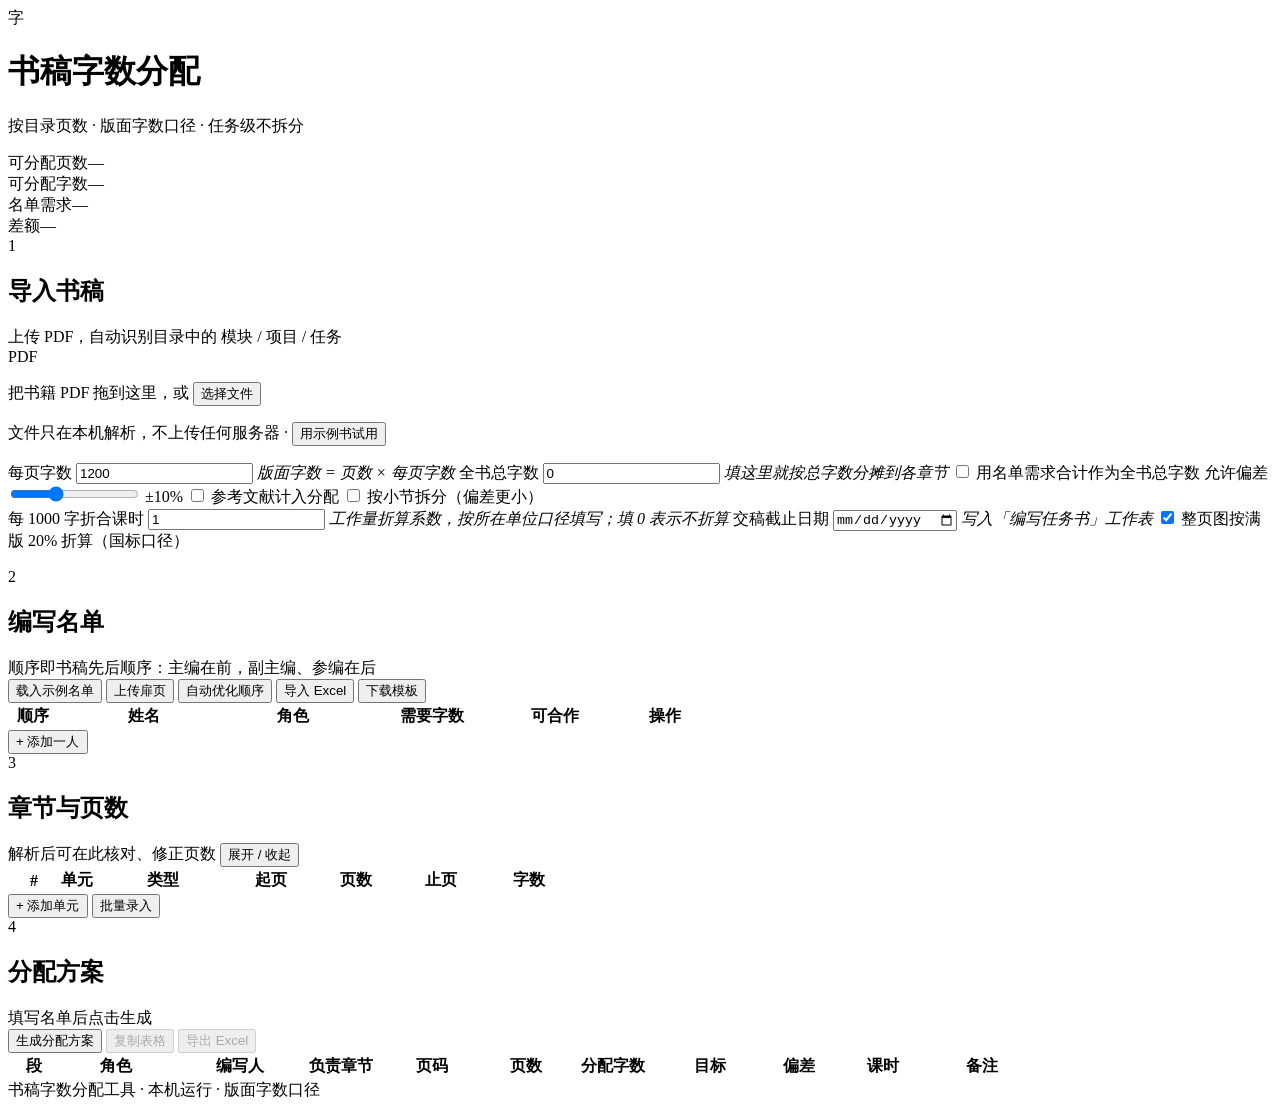
==== app/static/index.html @ 8ac9eb71 "新增自动优化名单顺序，收紧联合编写规则 - 联合编写只允许「主编 + 副主编」，主编带主编、副主编带副主编一律禁止 - 新增 /api/optimize-order：按组生成有效顺序（同角色同目标互换" ====
<!DOCTYPE html>
<html lang="zh-CN">
<head>
<meta charset="UTF-8" />
<meta name="viewport" content="width=device-width, initial-scale=1.0" />
<title>书稿字数分配工具</title>
<link rel="stylesheet" href="/static/style.css" />
</head>
<body>

<header class="topbar">
  <div class="brand">
    <div class="logo">字</div>
    <div>
      <h1>书稿字数分配</h1>
      <p class="sub">按目录页数 · 版面字数口径 · 任务级不拆分</p>
    </div>
  </div>
  <div class="stats" id="topStats">
    <div class="stat"><span class="k">可分配页数</span><span class="v" id="stPages">—</span></div>
    <div class="stat"><span class="k">可分配字数</span><span class="v" id="stWords">—</span></div>
    <div class="stat"><span class="k">名单需求</span><span class="v" id="stTarget">—</span></div>
    <div class="stat"><span class="k">差额</span><span class="v" id="stGap">—</span></div>
  </div>
</header>

<main>

  <!-- ① 导入 -->
  <section class="card" id="cardImport">
    <div class="card-head">
      <span class="step">1</span>
      <h2>导入书稿</h2>
      <span class="hint">上传 PDF，自动识别目录中的 模块 / 项目 / 任务</span>
    </div>

    <div class="dropzone" id="dropzone">
      <input type="file" id="fileInput" accept="application/pdf,.pdf" hidden />
      <div class="dz-inner">
        <div class="dz-icon">PDF</div>
        <p class="dz-title">把书籍 PDF 拖到这里，或 <button class="link" id="pickBtn">选择文件</button></p>
        <p class="dz-note">文件只在本机解析，不上传任何服务器 · <button class="link" id="demoBtn">用示例书试用</button></p>
      </div>
    </div>

    <div class="params">
      <label class="field">
        <span class="lbl">每页字数</span>
        <input type="number" id="ppw" value="1200" min="1" step="1" />
        <em class="tip">版面字数 = 页数 × 每页字数</em>
      </label>
      <label class="field">
        <span class="lbl">全书总字数</span>
        <input type="number" id="totalWords" value="0" min="0" step="1000" />
        <em class="tip" id="totalTip">填这里就按总字数分摊到各章节</em>
      </label>
      <label class="field checkbox">
        <input type="checkbox" id="calibrate" />
        <span>用名单需求合计作为全书总字数</span>
      </label>
      <label class="field">
        <span class="lbl">允许偏差</span>
        <input type="range" id="tol" min="0" max="30" step="1" value="10" />
        <span class="rangeval" id="tolVal">±10%</span>
      </label>
      <label class="field checkbox">
        <input type="checkbox" id="includeRef" />
        <span>参考文献计入分配</span>
      </label>
      <label class="field checkbox" title="把任务按「一、二、三」这样的分节再切开，分配精度更高">
        <input type="checkbox" id="splitSections" />
        <span>按小节拆分（偏差更小）</span>
      </label>
    </div>

    <div class="params params-2">
      <label class="field">
        <span class="lbl">每 1000 字折合课时</span>
        <input type="number" id="hoursPerK" value="1" min="0" step="0.1" />
        <em class="tip">工作量折算系数，按所在单位口径填写；填 0 表示不折算</em>
      </label>
      <label class="field">
        <span class="lbl">交稿截止日期</span>
        <input type="date" id="deadline" />
        <em class="tip">写入「编写任务书」工作表</em>
      </label>
      <label class="field checkbox">
        <input type="checkbox" id="figureDiscount" checked />
        <span>整页图按满版 20% 折算（国标口径）</span>
      </label>
    </div>
    <p class="parse-note" id="parseNote"></p>
  </section>

  <!-- ② 名单 -->
  <section class="card" id="cardPeople">
    <div class="card-head">
      <span class="step">2</span>
      <h2>编写名单</h2>
      <span class="hint">顺序即书稿先后顺序：主编在前，副主编、参编在后</span>
      <div class="head-actions">
        <button class="btn ghost sm" id="loadDefault">载入示例名单</button>
        <button class="btn sm" id="coverBtn">上传扉页</button>
        <button class="btn sm" id="optimizeBtn" title="自动搜索偏差最小的名单顺序">自动优化顺序</button>
        <button class="btn sm" id="importPeople">导入 Excel</button>
        <button class="btn ghost sm" id="templateBtn">下载模板</button>
        <input type="file" id="peopleFile" accept=".xlsx,.xlsm,.csv" hidden />
        <input type="file" id="coverFile" accept="image/*,.pdf" hidden />
      </div>
    </div>
    <div class="table-wrap">
      <table class="tbl" id="peopleTable">
        <thead>
          <tr>
            <th style="width:44px">顺序</th>
            <th style="width:170px">姓名</th>
            <th style="width:120px">角色</th>
            <th style="width:150px">需要字数</th>
            <th style="width:88px">可合作</th>
            <th style="width:124px">操作</th>
          </tr>
        </thead>
        <tbody></tbody>
      </table>
    </div>
    <div class="row-actions">
      <button class="btn ghost sm" id="addPerson">+ 添加一人</button>
      <span class="sum" id="peopleSum"></span>
    </div>
  </section>

  <!-- ③ 章节 -->
  <section class="card collapsed" id="cardUnits">
    <div class="card-head">
      <span class="step">3</span>
      <h2>章节与页数</h2>
      <span class="hint" id="unitSummary">解析后可在此核对、修正页数</span>
      <button class="btn ghost sm" id="toggleUnits">展开 / 收起</button>
    </div>
    <div class="table-wrap scroll" id="unitsWrap">
      <table class="tbl" id="unitsTable">
        <thead>
          <tr>
            <th style="width:46px">#</th>
            <th>单元</th>
            <th style="width:132px">类型</th>
            <th style="width:76px">起页</th>
            <th style="width:86px">页数</th>
            <th style="width:76px">止页</th>
            <th style="width:92px">字数</th>
            <th style="width:44px"></th>
          </tr>
        </thead>
        <tbody></tbody>
      </table>
    </div>
    <div class="row-actions">
      <button class="btn ghost sm" id="addUnit">+ 添加单元</button>
      <button class="btn ghost sm" id="toggleBulk">批量录入</button>
      <span class="sum" id="unitSum"></span>
    </div>
    <div class="bulk" id="bulkPanel" hidden>
      <p class="bulk-tip">每行一个单元，格式：<code>名称 页数</code> 或 <code>名称 起页 止页</code>，也可写成 <code>名称 起页-止页</code>。</p>
      <textarea id="bulkText" rows="6" placeholder="项目一 职业认知 16&#10;任务一 职业岗位认知 5 11&#10;任务二 职业道德与素养 12-16"></textarea>
      <div class="row-actions">
        <button class="btn sm primary" id="bulkApply">导入这些单元</button>
        <button class="btn sm ghost" id="bulkClear">清空现有单元后导入</button>
      </div>
    </div>
  </section>

  <!-- ④ 结果 -->
  <section class="card" id="cardResult">
    <div class="card-head">
      <span class="step">4</span>
      <h2>分配方案</h2>
      <span class="hint" id="resultHint">填写名单后点击生成</span>
      <div class="head-actions">
        <button class="btn primary" id="runBtn">生成分配方案</button>
        <button class="btn" id="copyBtn" disabled>复制表格</button>
        <button class="btn" id="exportBtn" disabled>导出 Excel</button>
      </div>
    </div>

    <div class="banners" id="banners"></div>

    <div class="table-wrap">
      <table class="tbl result" id="resultTable">
        <thead>
          <tr>
            <th style="width:46px">段</th>
            <th style="width:110px">角色</th>
            <th style="width:130px">编写人</th>
            <th>负责章节</th>
            <th style="width:110px">页码</th>
            <th style="width:70px">页数</th>
            <th style="width:96px">分配字数</th>
            <th style="width:90px">目标</th>
            <th style="width:80px">偏差</th>
            <th style="width:80px">课时</th>
            <th style="width:110px">备注</th>
          </tr>
        </thead>
        <tbody></tbody>
      </table>
    </div>
  </section>

</main>

<footer class="foot">
  <span>书稿字数分配工具 · 本机运行 · 版面字数口径</span>
</footer>

<div class="toast" id="toast"></div>

<script src="/static/app.js"></script>
</body>
</html>
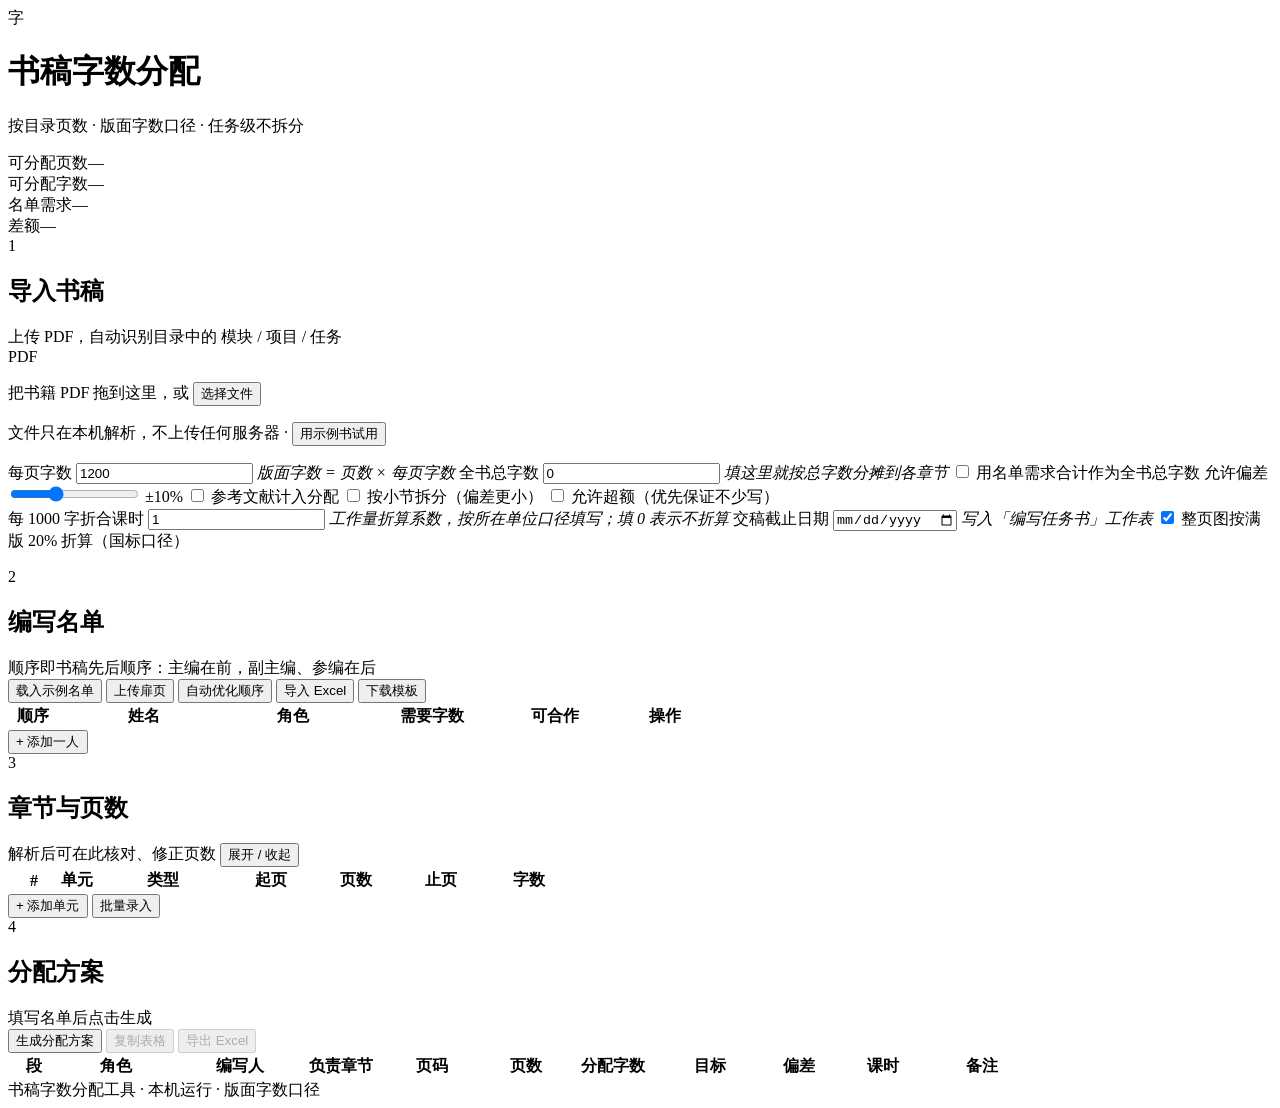
==== commit f1996419: "新增「允许超额」口径：只约束欠额 业务上多写没关系、少写不行时勾选此项。算法改为最小化最大欠额， 超额只要不超过 2 倍就接受，并联动搜索名单顺序。  同一本书：双向 min-max ±17.19%（" ====
--- a/app/static/index.html
+++ b/app/static/index.html
@@ -70,6 +70,10 @@
       <label class="field checkbox" title="把任务按「一、二、三」这样的分节再切开，分配精度更高">
         <input type="checkbox" id="splitSections" />
         <span>按小节拆分（偏差更小）</span>
+      </label>
+      <label class="field checkbox" title="只保证「不少写」，多写不算问题；欠额能压到最小">
+        <input type="checkbox" id="allowOver" />
+        <span>允许超额（优先保证不少写）</span>
       </label>
     </div>
 
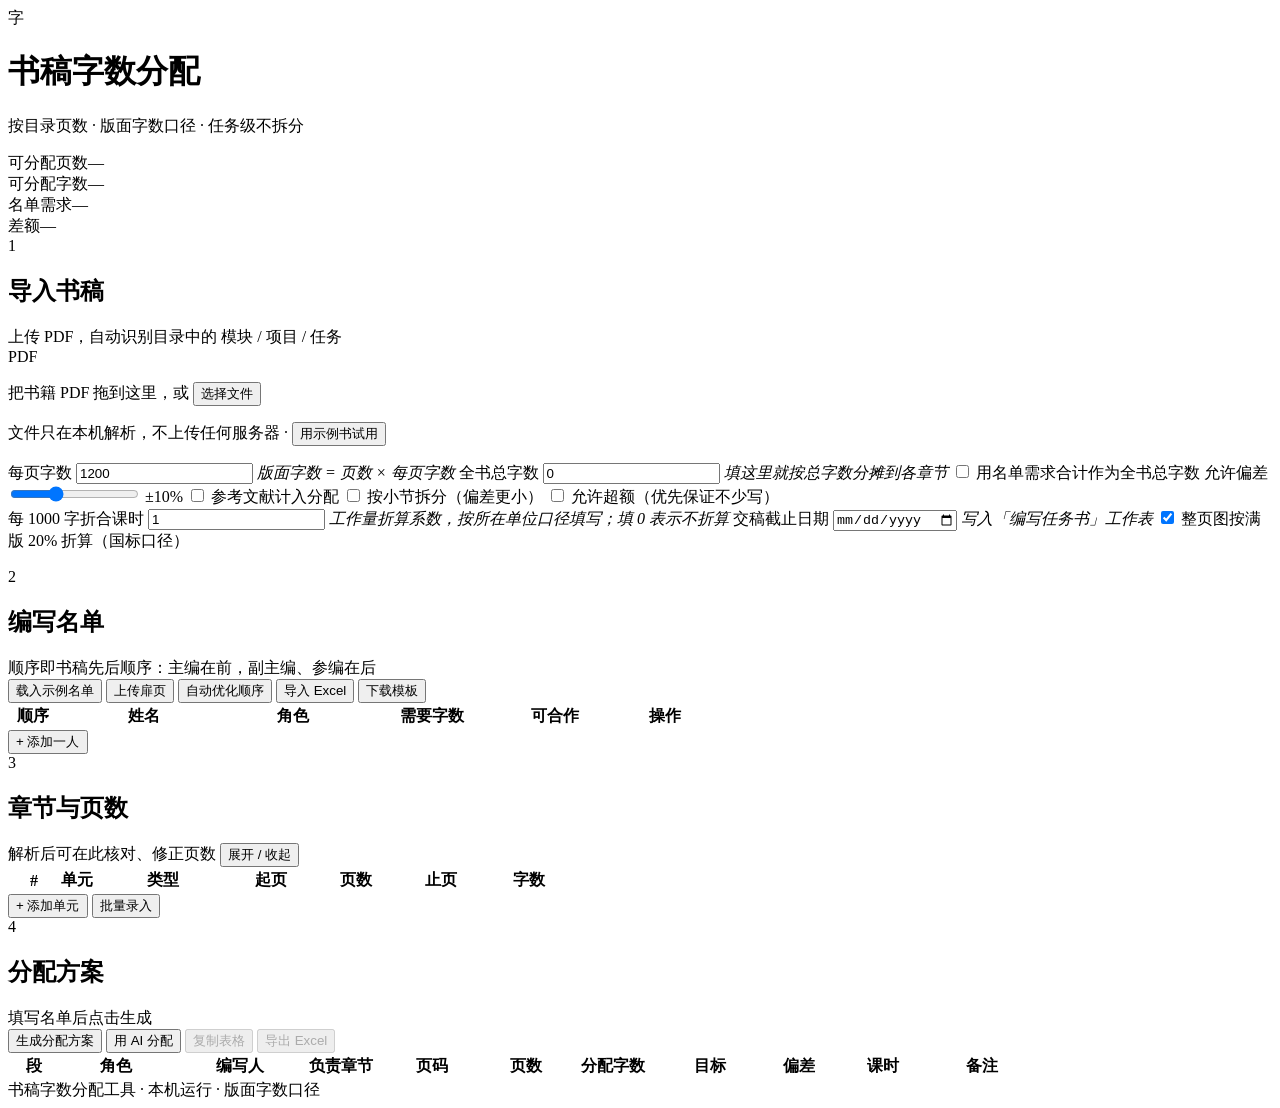
==== commit 505a27ad: "接入大模型做编写分工 新增 app/ai_allocator.py：把书稿章节序号交给模型切分，页码/字数/偏差全部本地核算。 模型只负责「哪几章归谁」，避免它算错页码；校验不过把错误回给模型重试。 " ====
--- a/app/static/index.html
+++ b/app/static/index.html
@@ -181,6 +181,7 @@
       <span class="hint" id="resultHint">填写名单后点击生成</span>
       <div class="head-actions">
         <button class="btn primary" id="runBtn">生成分配方案</button>
+        <button class="btn" id="aiBtn" title="调用大模型来分工（较慢，结果仅供参考）">用 AI 分配</button>
         <button class="btn" id="copyBtn" disabled>复制表格</button>
         <button class="btn" id="exportBtn" disabled>导出 Excel</button>
       </div>
@@ -219,5 +220,6 @@
 <div class="toast" id="toast"></div>
 
 <script src="/static/app.js"></script>
+<script src="/static/vendor/pdf-lib.min.js"></script>
 </body>
 </html>
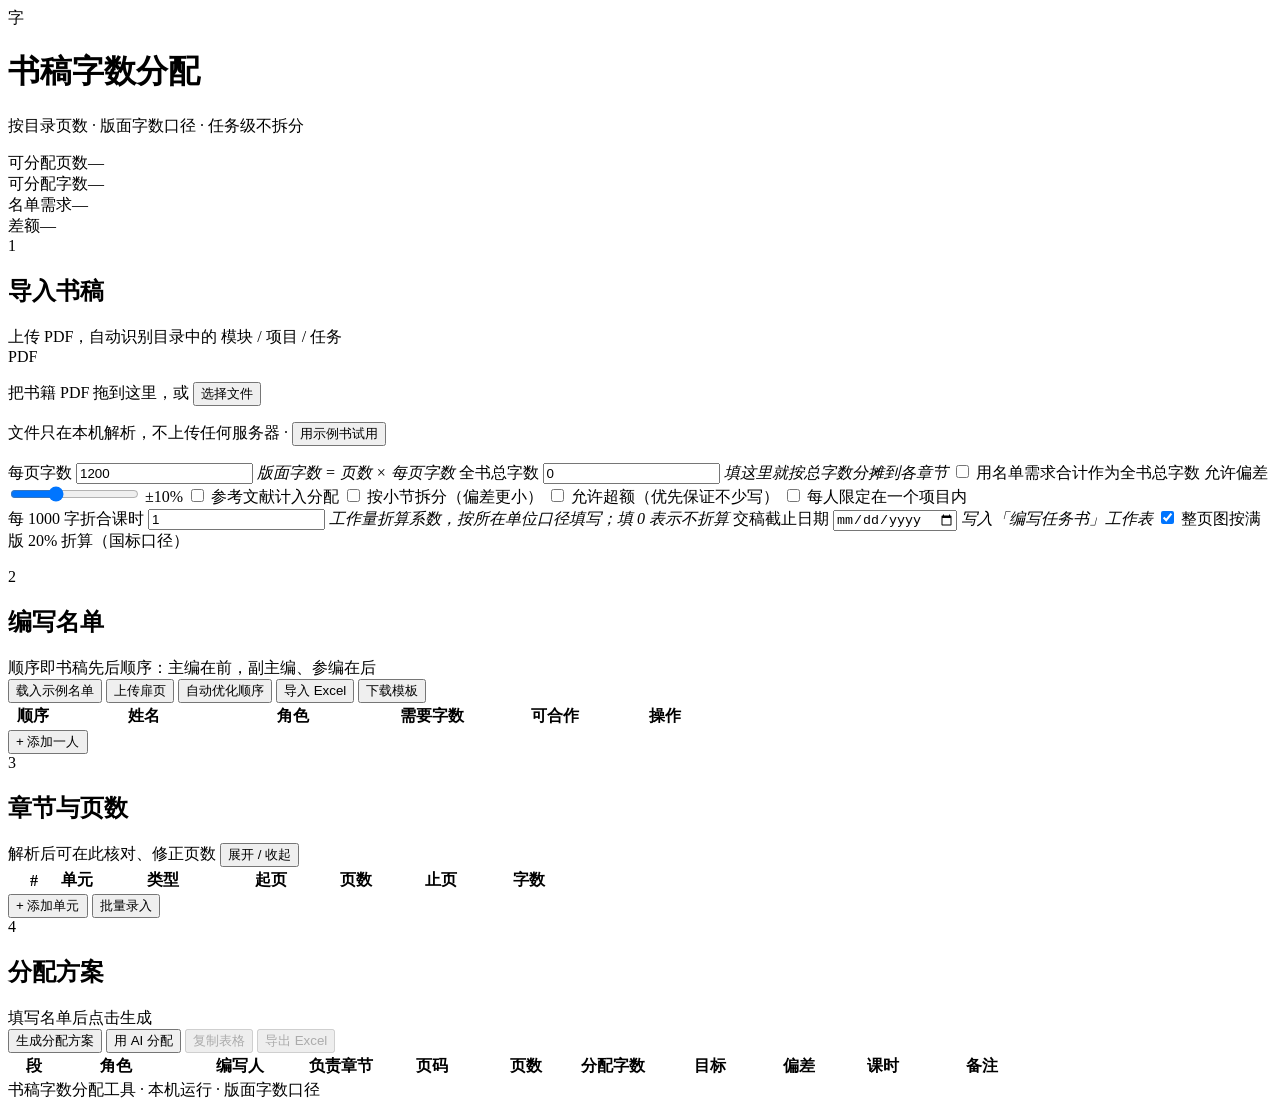
==== commit 60528234: "跨项目改为可选开关，默认允许 - allocate / allocate_best / optimize_* / solve_allow_over 全线支持 no_cross_project 参数 -" ====
--- a/app/static/index.html
+++ b/app/static/index.html
@@ -74,6 +74,10 @@
       <label class="field checkbox" title="只保证「不少写」，多写不算问题；欠额能压到最小">
         <input type="checkbox" id="allowOver" />
         <span>允许超额（优先保证不少写）</span>
+      </label>
+      <label class="field checkbox" title="勾选后每个人只在一个项目内工作；不勾则允许跨项目（偏差更小）">
+        <input type="checkbox" id="noCrossProject" />
+        <span>每人限定在一个项目内</span>
       </label>
     </div>
 
@@ -188,6 +192,8 @@
     </div>
 
     <div class="banners" id="banners"></div>
+
+    <div class="proj-summary" id="projSummary" hidden></div>
 
     <div class="table-wrap">
       <table class="tbl result" id="resultTable">
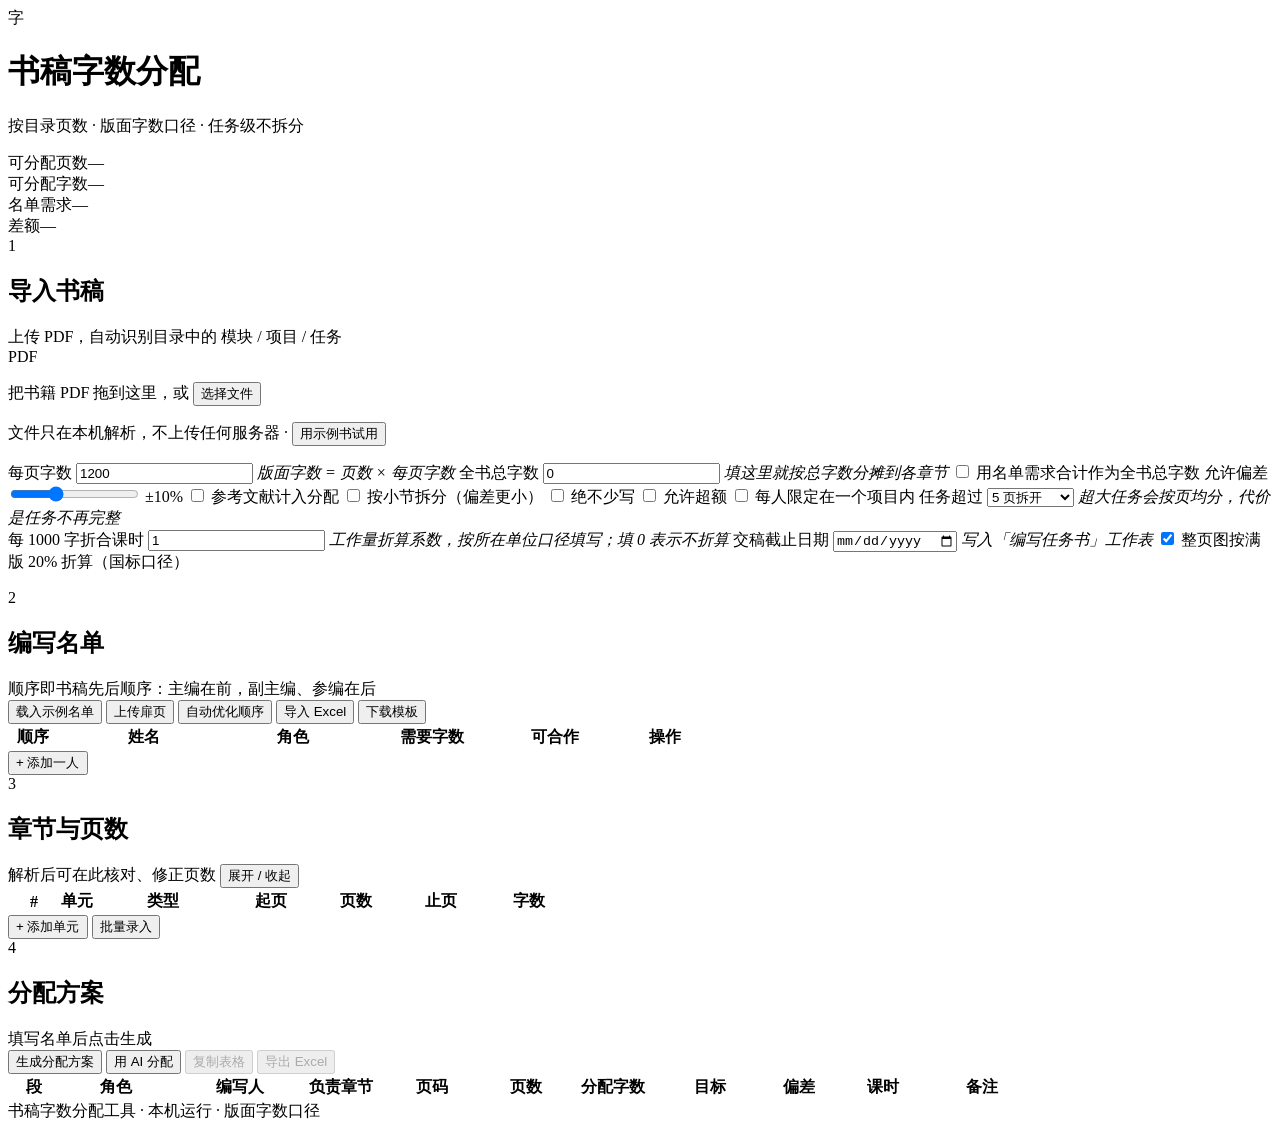
==== commit 5b45c1bc: "支持拆任务 + 「绝不少写」口径 - split_large_tasks：把超过 N 页的任务按页均分，按原单元字数等比例分配、末块补齐余数，   拆分前后总字数与总页数不变 - solve_no_u" ====
--- a/app/static/index.html
+++ b/app/static/index.html
@@ -71,13 +71,28 @@
         <input type="checkbox" id="splitSections" />
         <span>按小节拆分（偏差更小）</span>
       </label>
+      <label class="field checkbox" title="先保证每个人都不低于目标字数，再压小超额（可能无解，需配合拆任务）">
+        <input type="checkbox" id="noUnder" />
+        <span>绝不少写</span>
+      </label>
       <label class="field checkbox" title="只保证「不少写」，多写不算问题；欠额能压到最小">
         <input type="checkbox" id="allowOver" />
-        <span>允许超额（优先保证不少写）</span>
+        <span>允许超额</span>
       </label>
       <label class="field checkbox" title="勾选后每个人只在一个项目内工作；不勾则允许跨项目（偏差更小）">
         <input type="checkbox" id="noCrossProject" />
         <span>每人限定在一个项目内</span>
+      </label>
+      <label class="field">
+        <span class="lbl">任务超过</span>
+        <select id="maxTaskPages">
+          <option value="0">不拆分任务</option>
+          <option value="20">20 页拆开</option>
+          <option value="10">10 页拆开</option>
+          <option value="5" selected>5 页拆开</option>
+          <option value="3">3 页拆开</option>
+        </select>
+        <em class="tip">超大任务会按页均分，代价是任务不再完整</em>
       </label>
     </div>
 
@@ -193,6 +208,7 @@
 
     <div class="banners" id="banners"></div>
 
+    <div class="pdev-box" id="personDev" hidden></div>
     <div class="proj-summary" id="projSummary" hidden></div>
 
     <div class="table-wrap">
